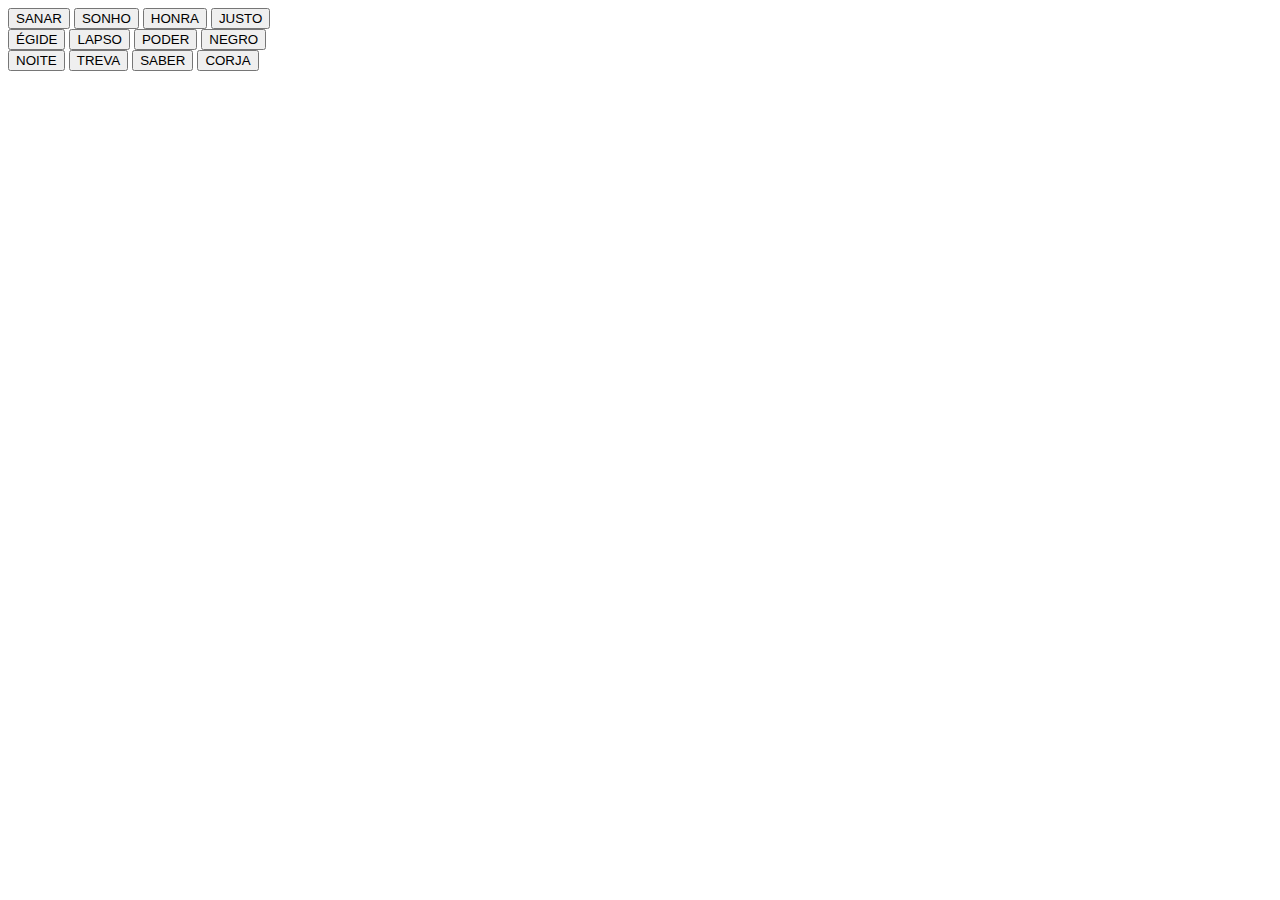
==== index.html @ 414fa30a "Add files via upload" ====
<html lang="pt-br">
<head>
    <meta charset="UTF-8">
    <meta name="viewport" content="width=device-width, initial-scale=1.0">
    <title>Terminal</title>
    <link rel="stylesheet" href="style.css">
    <script src="source.js"></script>
</head>
<body>
    <div id="c1">
        <button id="certa">SANAR</button>
        <button id="errada">SONHO</button>
        <BUTTOn id="errada">HONRA</BUTTOn>
        <BUTTOn id="errada">JUSTO</BUTTOn> <br />
        <BUTTOn id="errada">ÉGIDE</BUTTOn>
        <BUTTOn id="errada">LAPSO</BUTTOn>
        <BUTTOn id="errada">PODER</BUTTOn>
        <BUTTOn id="errada">NEGRO</BUTTOn> <br />
        <BUTTOn id="errada">NOITE</BUTTOn>
        <BUTTOn id="errada">TREVA</BUTTOn>
        <BUTTOn id="errada">SABER</BUTTOn>
        <BUTTOn id="errada">CORJA</BUTTOn>
    </div> <br />
    <div id="c2">
        <footer>
            <!-- A contagem de tentativas talvez venha aqui?-->
        </footer>
    </div>
</body>
</html>
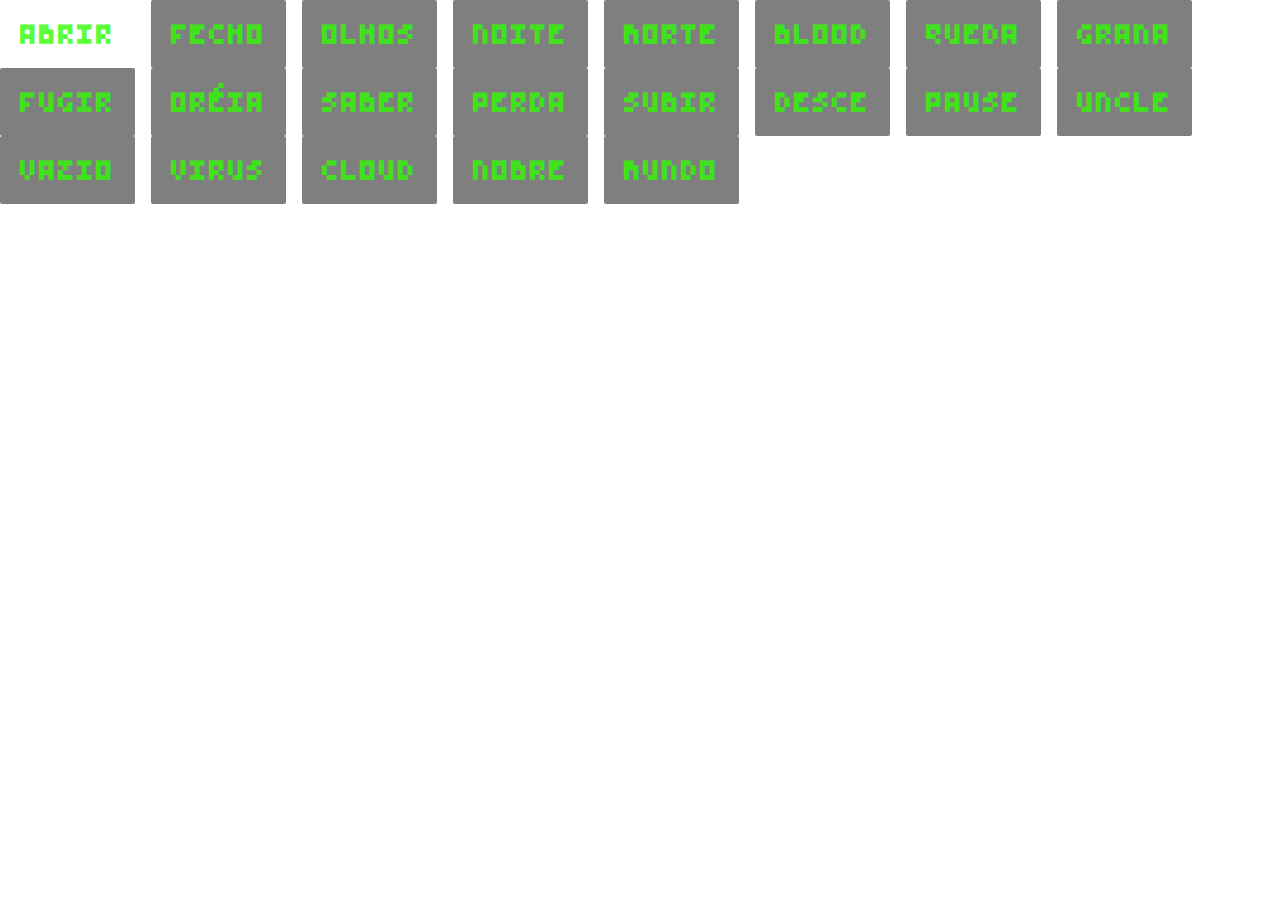
==== commit 2c7f0418: "Add files via upload" ====
--- a/index.html
+++ b/index.html
@@ -1,5 +1,8 @@
 <html lang="pt-br">
 <head>
+    <link rel="preconnect" href="https://fonts.googleapis.com">
+    <link rel="preconnect" href="https://fonts.gstatic.com" crossorigin>
+    <link href="https://fonts.googleapis.com/css2?family=Bytesized&display=swap" rel="stylesheet">
     <meta charset="UTF-8">
     <meta name="viewport" content="width=device-width, initial-scale=1.0">
     <title>Terminal</title>
@@ -8,23 +11,29 @@
 </head>
 <body>
     <div id="c1">
-        <button id="certa">SANAR</button>
-        <button id="errada">SONHO</button>
-        <BUTTOn id="errada">HONRA</BUTTOn>
-        <BUTTOn id="errada">JUSTO</BUTTOn> <br />
-        <BUTTOn id="errada">ÉGIDE</BUTTOn>
-        <BUTTOn id="errada">LAPSO</BUTTOn>
-        <BUTTOn id="errada">PODER</BUTTOn>
-        <BUTTOn id="errada">NEGRO</BUTTOn> <br />
-        <BUTTOn id="errada">NOITE</BUTTOn>
-        <BUTTOn id="errada">TREVA</BUTTOn>
-        <BUTTOn id="errada">SABER</BUTTOn>
-        <BUTTOn id="errada">CORJA</BUTTOn>
-    </div> <br />
-    <div id="c2">
-        <footer>
-            <!-- A contagem de tentativas talvez venha aqui?-->
-        </footer>
+        <div id="bs1">
+            <button onclick="salva(this)" class="bt">ABRIR</button>
+            <button onclick="salva(this)" class="bt">FECHO</button>
+            <button onclick="salva(this)" class="bt">OLHOS</button>
+            <button onclick="salva(this)" class="bt">NOITE</button>
+            <button onclick="salva(this)" class="bt">MORTE</button>
+            <button onclick="salva(this)" class="bt">BLOOD</button>
+            <button onclick="salva(this)" class="bt">QUEDA</button>
+            <button onclick="salva(this)" class="bt">GRANA</button>
+            <button onclick="salva(this)" class="bt">FUGIR</button>
+            <button onclick="salva(this)" class="bt">ORÉIA</button>
+            <button onclick="salva(this)" class="bt">SABER</button>
+            <button onclick="salva(this)" class="bt">PERDA</button>
+            <button onclick="salva(this)" class="bt">SUBIR</button>
+            <button onclick="salva(this)" class="bt">DESCE</button>
+            <button onclick="salva(this)" class="bt">PAUSE</button>
+            <button onclick="salva(this)" class="bt">UNCLE</button>
+            <button onclick="salva(this)" class="bt">VAZIO</button>
+            <button onclick="salva(this)" class="bt">VIRUS</button>
+            <button onclick="salva(this)" class="bt">CLOUD</button>
+            <button onclick="salva(this)" class="bt">NOBRE</button>
+            <button onclick="salva(this)" class="bt">MUNDO</button>
+        </div>
     </div>
 </body>
 </html>--- a/style.css
+++ b/style.css
@@ -0,0 +1,58 @@
+* {
+  margin: 0;
+  padding: 0;
+  box-sizing: border-box;
+}
+
+body {
+ background-image: url('./asssets/wallpaper2you_86592.gif');
+}
+
+body * {
+  font-family: "Bytesized", sans-serif;
+  font-size: xx-large;
+  font-weight: 400;
+  font-style: normal;
+  color: rgba(47, 255, 0, 0.8);
+}
+
+#c1 {
+  display: flex;
+  flex-wrap: wrap;
+  gap: 10px; /* Espaço entre os botões */
+  justify-content: center;
+}
+
+.bt {
+  background-color: rgba(0, 0, 0, 0.5);
+  flex: 1 1 auto; /* Faz os botões crescerem e encolherem conforme necessário */
+  min-width: 100px; /* Largura mínima dos botões */
+  padding: 10px 20px;
+  font-size: 3vw; /* Tamanho do texto relativo à largura da viewport*/
+  border: none; /* Remove as bordas dos botões */
+  border-radius: 2px;
+  cursor: pointer;
+  transition: background-color 0.3s ease;
+}
+
+.bt:hover {
+  background-color: rgba(255, 255, 255, 0.05);
+}
+
+@media (max-width: 600px) {
+  .bt {
+    font-size: 3vw; /* Aumenta o tamanho do texto em telas menores */
+  }
+}
+
+@media (max-width: 768px) {
+  .button-container {
+    grid-template-columns: repeat(3, 1fr); /* 3 botões por linha em telas menores */
+  }
+}
+
+@media (max-width: 480px) {
+  .button-container {
+    grid-template-columns: 1fr; /* 1 botão por linha em telas muito pequenas */
+  }
+}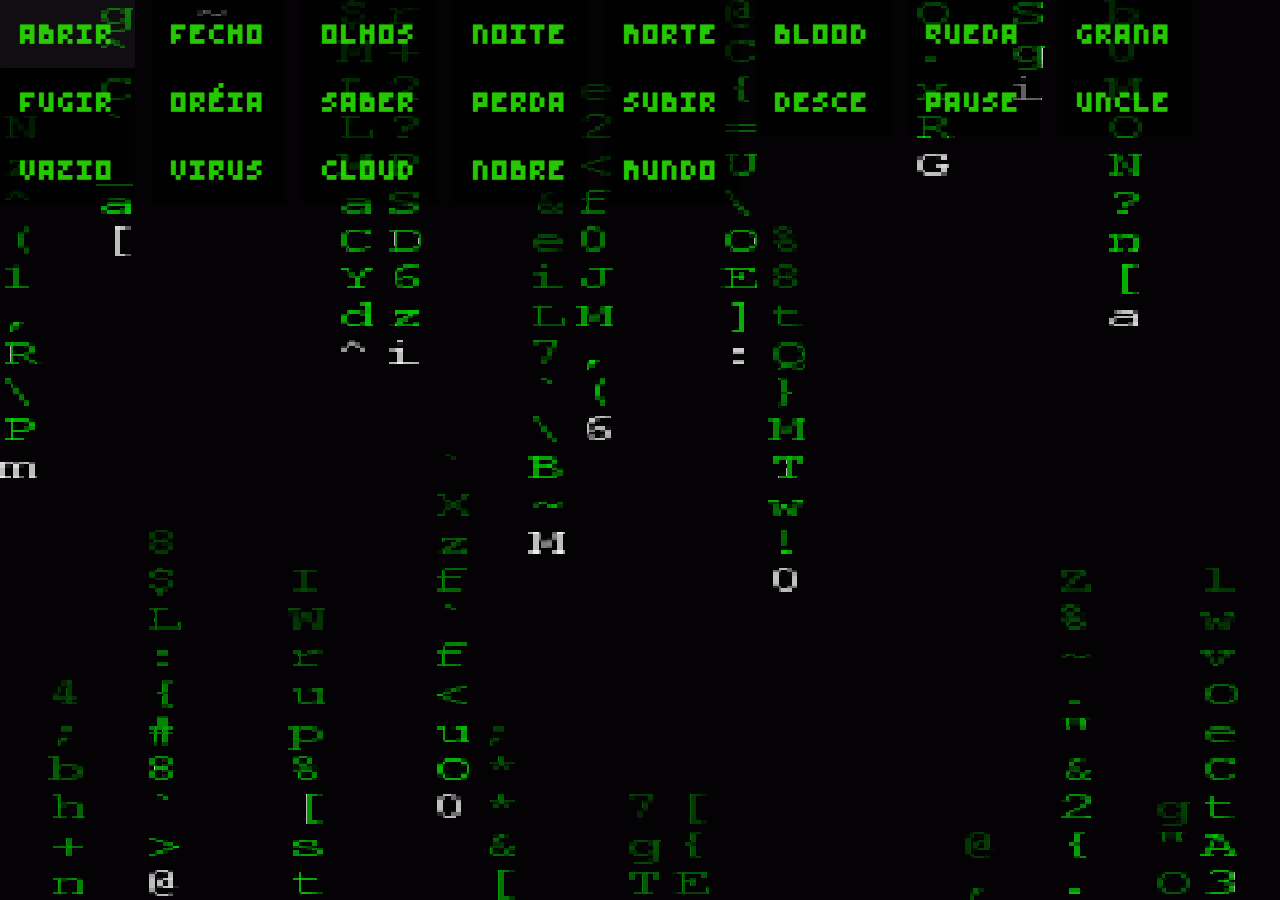
==== commit fd130abe: "Primeiro commit" ====
--- a/index.html
+++ b/index.html
@@ -1,39 +1,39 @@
-<html lang="pt-br">
-<head>
-    <link rel="preconnect" href="https://fonts.googleapis.com">
-    <link rel="preconnect" href="https://fonts.gstatic.com" crossorigin>
-    <link href="https://fonts.googleapis.com/css2?family=Bytesized&display=swap" rel="stylesheet">
-    <meta charset="UTF-8">
-    <meta name="viewport" content="width=device-width, initial-scale=1.0">
-    <title>Terminal</title>
-    <link rel="stylesheet" href="style.css">
-    <script src="source.js"></script>
-</head>
-<body>
-    <div id="c1">
-        <div id="bs1">
-            <button onclick="salva(this)" class="bt">ABRIR</button>
-            <button onclick="salva(this)" class="bt">FECHO</button>
-            <button onclick="salva(this)" class="bt">OLHOS</button>
-            <button onclick="salva(this)" class="bt">NOITE</button>
-            <button onclick="salva(this)" class="bt">MORTE</button>
-            <button onclick="salva(this)" class="bt">BLOOD</button>
-            <button onclick="salva(this)" class="bt">QUEDA</button>
-            <button onclick="salva(this)" class="bt">GRANA</button>
-            <button onclick="salva(this)" class="bt">FUGIR</button>
-            <button onclick="salva(this)" class="bt">ORÉIA</button>
-            <button onclick="salva(this)" class="bt">SABER</button>
-            <button onclick="salva(this)" class="bt">PERDA</button>
-            <button onclick="salva(this)" class="bt">SUBIR</button>
-            <button onclick="salva(this)" class="bt">DESCE</button>
-            <button onclick="salva(this)" class="bt">PAUSE</button>
-            <button onclick="salva(this)" class="bt">UNCLE</button>
-            <button onclick="salva(this)" class="bt">VAZIO</button>
-            <button onclick="salva(this)" class="bt">VIRUS</button>
-            <button onclick="salva(this)" class="bt">CLOUD</button>
-            <button onclick="salva(this)" class="bt">NOBRE</button>
-            <button onclick="salva(this)" class="bt">MUNDO</button>
-        </div>
-    </div>
-</body>
+<html lang="pt-br">
+<head>
+    <link rel="preconnect" href="https://fonts.googleapis.com">
+    <link rel="preconnect" href="https://fonts.gstatic.com" crossorigin>
+    <link href="https://fonts.googleapis.com/css2?family=Bytesized&display=swap" rel="stylesheet">
+    <meta charset="UTF-8">
+    <meta name="viewport" content="width=device-width, initial-scale=1.0">
+    <title>Terminal</title>
+    <link rel="stylesheet" href="style.css">
+    <script src="source.js"></script>
+</head>
+<body>
+    <div id="c1">
+        <div id="bs1">
+            <button onclick="salva(this)" class="bt">ABRIR</button>
+            <button onclick="salva(this)" class="bt">FECHO</button>
+            <button onclick="salva(this)" class="bt">OLHOS</button>
+            <button onclick="salva(this)" class="bt">NOITE</button>
+            <button onclick="salva(this)" class="bt">MORTE</button>
+            <button onclick="salva(this)" class="bt">BLOOD</button>
+            <button onclick="salva(this)" class="bt">QUEDA</button>
+            <button onclick="salva(this)" class="bt">GRANA</button>
+            <button onclick="salva(this)" class="bt">FUGIR</button>
+            <button onclick="salva(this)" class="bt">ORÉIA</button>
+            <button onclick="salva(this)" class="bt">SABER</button>
+            <button onclick="salva(this)" class="bt">PERDA</button>
+            <button onclick="salva(this)" class="bt">SUBIR</button>
+            <button onclick="salva(this)" class="bt">DESCE</button>
+            <button onclick="salva(this)" class="bt">PAUSE</button>
+            <button onclick="salva(this)" class="bt">UNCLE</button>
+            <button onclick="salva(this)" class="bt">VAZIO</button>
+            <button onclick="salva(this)" class="bt">VIRUS</button>
+            <button onclick="salva(this)" class="bt">CLOUD</button>
+            <button onclick="salva(this)" class="bt">NOBRE</button>
+            <button onclick="salva(this)" class="bt">MUNDO</button>
+        </div>
+    </div>
+</body>
 </html>--- a/style.css
+++ b/style.css
@@ -1,58 +1,58 @@
-* {
-  margin: 0;
-  padding: 0;
-  box-sizing: border-box;
-}
-
-body {
- background-image: url('./asssets/wallpaper2you_86592.gif');
-}
-
-body * {
-  font-family: "Bytesized", sans-serif;
-  font-size: xx-large;
-  font-weight: 400;
-  font-style: normal;
-  color: rgba(47, 255, 0, 0.8);
-}
-
-#c1 {
-  display: flex;
-  flex-wrap: wrap;
-  gap: 10px; /* Espaço entre os botões */
-  justify-content: center;
-}
-
-.bt {
-  background-color: rgba(0, 0, 0, 0.5);
-  flex: 1 1 auto; /* Faz os botões crescerem e encolherem conforme necessário */
-  min-width: 100px; /* Largura mínima dos botões */
-  padding: 10px 20px;
-  font-size: 3vw; /* Tamanho do texto relativo à largura da viewport*/
-  border: none; /* Remove as bordas dos botões */
-  border-radius: 2px;
-  cursor: pointer;
-  transition: background-color 0.3s ease;
-}
-
-.bt:hover {
-  background-color: rgba(255, 255, 255, 0.05);
-}
-
-@media (max-width: 600px) {
-  .bt {
-    font-size: 3vw; /* Aumenta o tamanho do texto em telas menores */
-  }
-}
-
-@media (max-width: 768px) {
-  .button-container {
-    grid-template-columns: repeat(3, 1fr); /* 3 botões por linha em telas menores */
-  }
-}
-
-@media (max-width: 480px) {
-  .button-container {
-    grid-template-columns: 1fr; /* 1 botão por linha em telas muito pequenas */
-  }
+* {
+  margin: 0;
+  padding: 0;
+  box-sizing: border-box;
+}
+
+body {
+ background-image: url('./asssets/wallpaper2you_86592.gif');
+}
+
+body * {
+  font-family: "Bytesized", sans-serif;
+  font-size: xx-large;
+  font-weight: 400;
+  font-style: normal;
+  color: rgba(47, 255, 0, 0.8);
+}
+
+#c1 {
+  display: flex;
+  flex-wrap: wrap;
+  gap: 10px; /* Espaço entre os botões */
+  justify-content: center;
+}
+
+.bt {
+  background-color: rgba(0, 0, 0, 0.5);
+  flex: 1 1 auto; /* Faz os botões crescerem e encolherem conforme necessário */
+  min-width: 100px; /* Largura mínima dos botões */
+  padding: 10px 20px;
+  font-size: 3vw; /* Tamanho do texto relativo à largura da viewport*/
+  border: none; /* Remove as bordas dos botões */
+  border-radius: 2px;
+  cursor: pointer;
+  transition: background-color 0.3s ease;
+}
+
+.bt:hover {
+  background-color: rgba(255, 255, 255, 0.05);
+}
+
+@media (max-width: 600px) {
+  .bt {
+    font-size: 3vw; /* Aumenta o tamanho do texto em telas menores */
+  }
+}
+
+@media (max-width: 768px) {
+  .button-container {
+    grid-template-columns: repeat(3, 1fr); /* 3 botões por linha em telas menores */
+  }
+}
+
+@media (max-width: 480px) {
+  .button-container {
+    grid-template-columns: 1fr; /* 1 botão por linha em telas muito pequenas */
+  }
 }